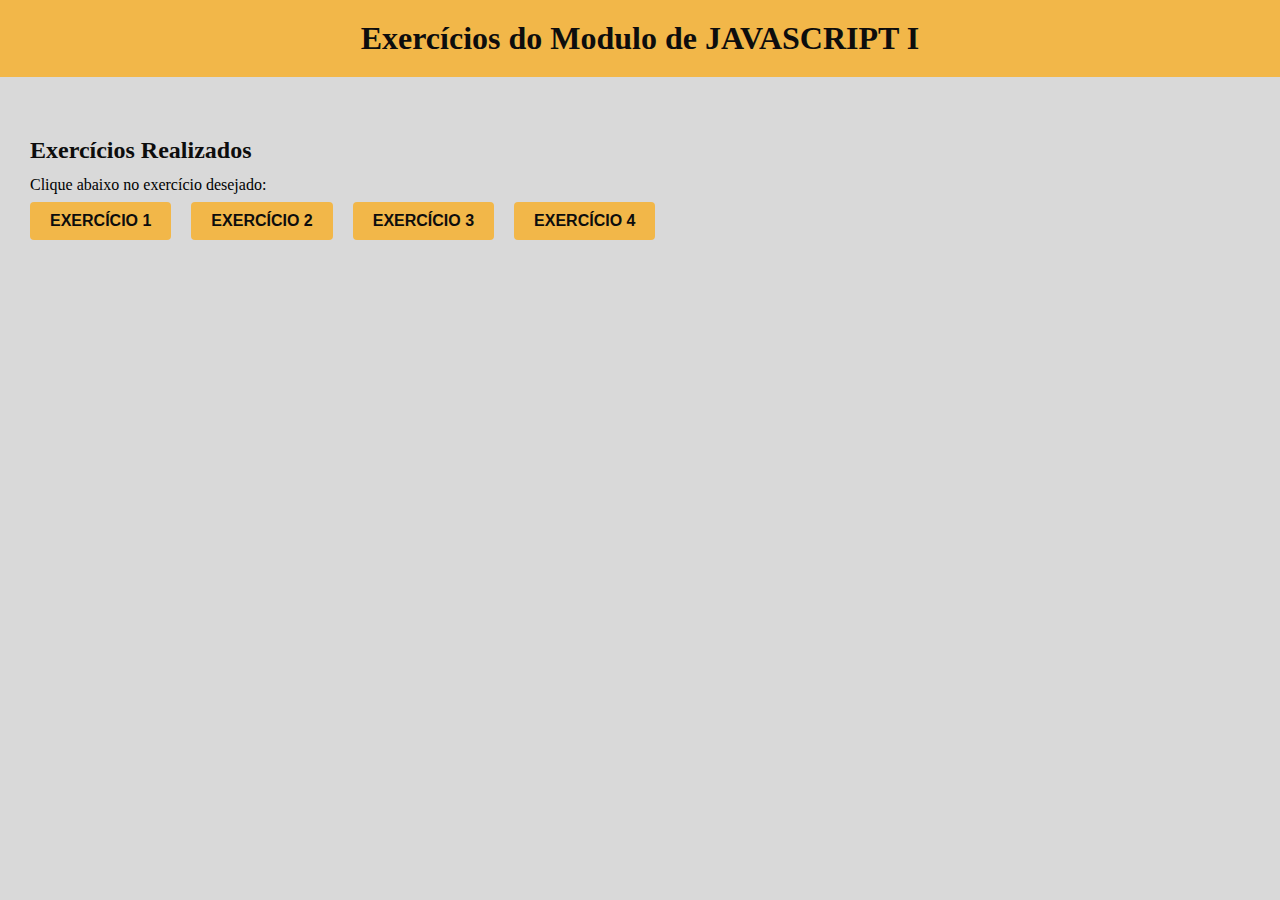
==== index.html @ 6f61bfe9 "link para o exercicio 4" ====
<!DOCTYPE html>
<html lang="pt-br">

<head>
  <meta charset="UTF-8">
  <meta http-equiv="X-UA-Compatible" content="IE=edge">
  <meta name="viewport" content="width=device-width, initial-scale=1.0">
  <title>MODULO JAVASCRIPT I | OneBitCode</title>
  <link rel="stylesheet" href="./style.css">
</head>

<body>
  <header>
    <h1>Exercícios do Modulo de JAVASCRIPT I</h1>
  </header>
  <main>
    <h2>Exercícios Realizados</h2>
    <p>Clique abaixo no exercício desejado:</p>
    <nav>
      <ul>
        <li><a href="./exercicio-1/exercicio-1.html">Exercício 1</a></li>
        <li><a href="./exercicio-2/exercicio-2.html">Exercício 2</a></li>
        <li><a href="./exercicio-3/exercicio-3.html">Exercício 3</a></li>
        <li><a href="./exercicio-4/exercicio-4.html">Exercício 4</a></li>
      </ul>
    </nav>
  </main>
</body>

</html>
---- style.css ----
* {
  box-sizing: border-box;
  margin: 0;
  padding: 0;
  text-decoration: none;
  list-style: none;
}
body {
  background-color: #d9d9d9;
}
header {
  background-color: #f2b749;
  color: #0d0d0d;
  padding: 20px;
  text-align: center;
}
main {
  padding-block: 60px;
}
main > * {
  padding-inline: 30px;
}
main h2 {
  color: #0d0d0d;
  margin-bottom: 12px;
}
main p {
  margin-bottom: 8px;
}
main ul {
  display: flex;
  gap: 20px;
  flex-wrap: wrap;
}
main ul li a {
  display: block;
  padding: 10px 20px;
  background-color: #f2b749;
  color: #0d0d0d;
  font-weight: bold;
  font-family: Verdana, Geneva, Tahoma, sans-serif;
  text-transform: uppercase;
  border-radius: 4px;
  transition: 0.3s ease;
}
main ul li a:hover {
  background-color: #f2d852;
}
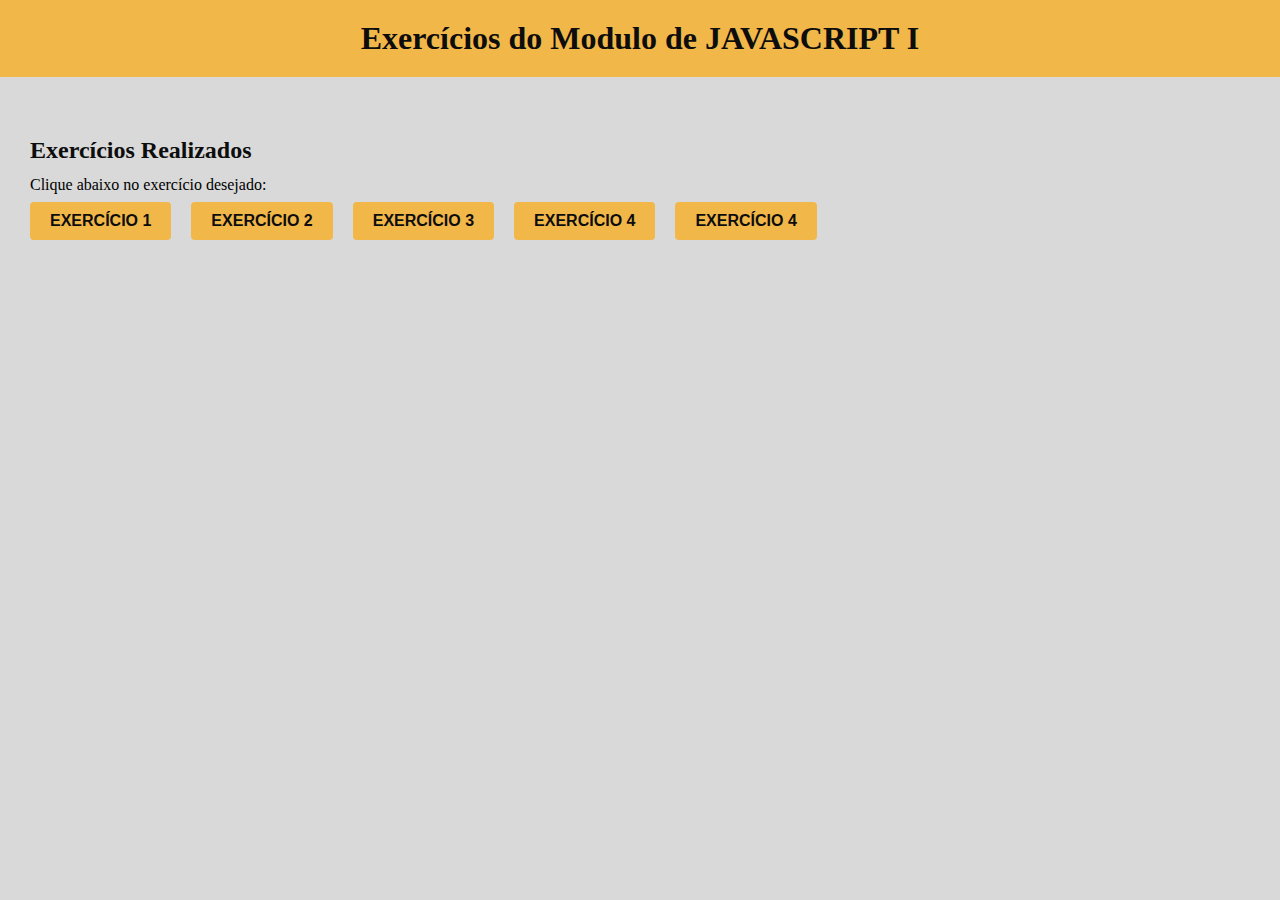
==== commit 57234164: "link para o exercicio 5" ====
--- a/index.html
+++ b/index.html
@@ -22,6 +22,7 @@
         <li><a href="./exercicio-2/exercicio-2.html">Exercício 2</a></li>
         <li><a href="./exercicio-3/exercicio-3.html">Exercício 3</a></li>
         <li><a href="./exercicio-4/exercicio-4.html">Exercício 4</a></li>
+        <li><a href="./exercicio-5/exercicio-5.html">Exercício 4</a></li>
       </ul>
     </nav>
   </main>
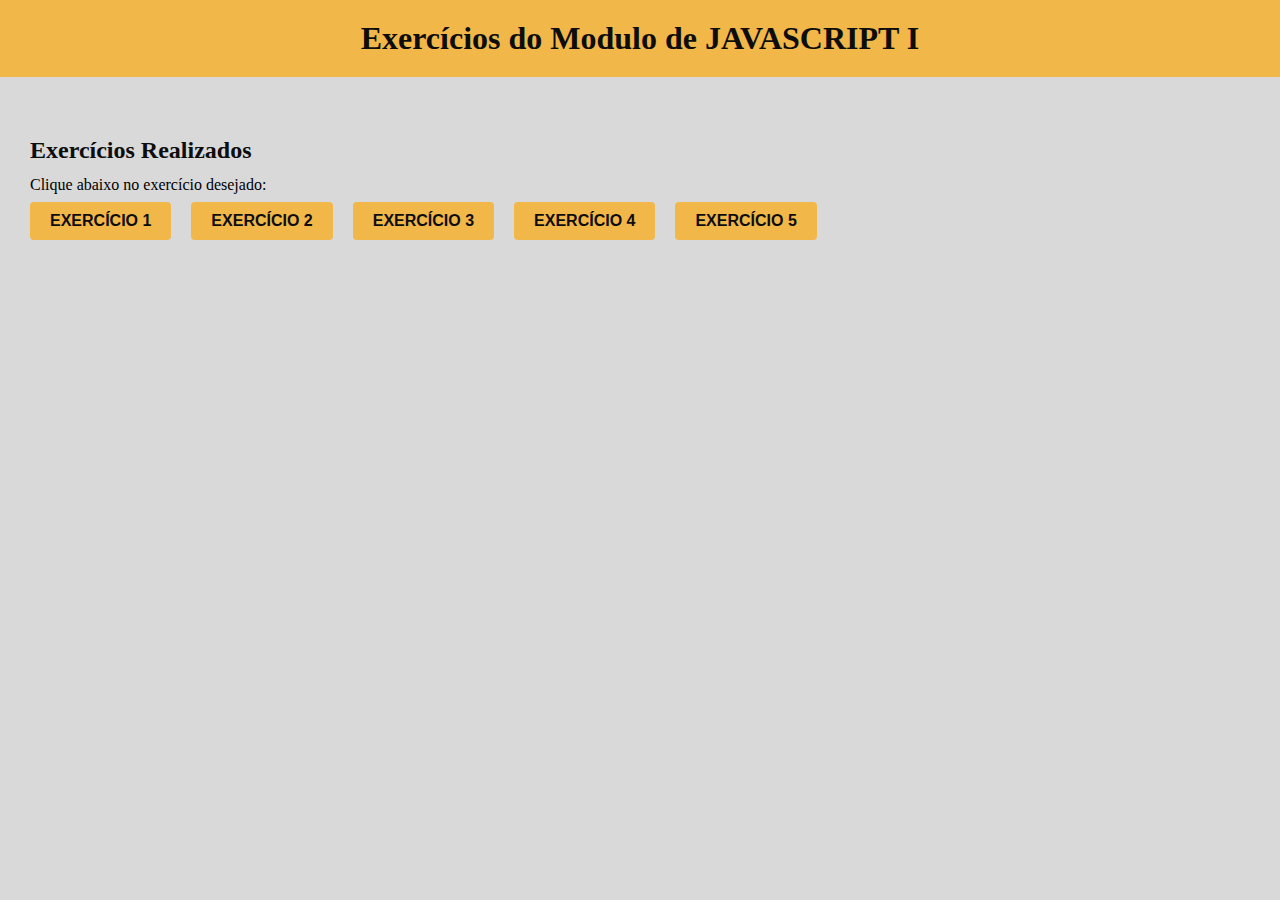
==== commit f68a9d8a: "corrigindo nome do link do exercicio 5" ====
--- a/index.html
+++ b/index.html
@@ -22,7 +22,7 @@
         <li><a href="./exercicio-2/exercicio-2.html">Exercício 2</a></li>
         <li><a href="./exercicio-3/exercicio-3.html">Exercício 3</a></li>
         <li><a href="./exercicio-4/exercicio-4.html">Exercício 4</a></li>
-        <li><a href="./exercicio-5/exercicio-5.html">Exercício 4</a></li>
+        <li><a href="./exercicio-5/exercicio-5.html">Exercício 5</a></li>
       </ul>
     </nav>
   </main>
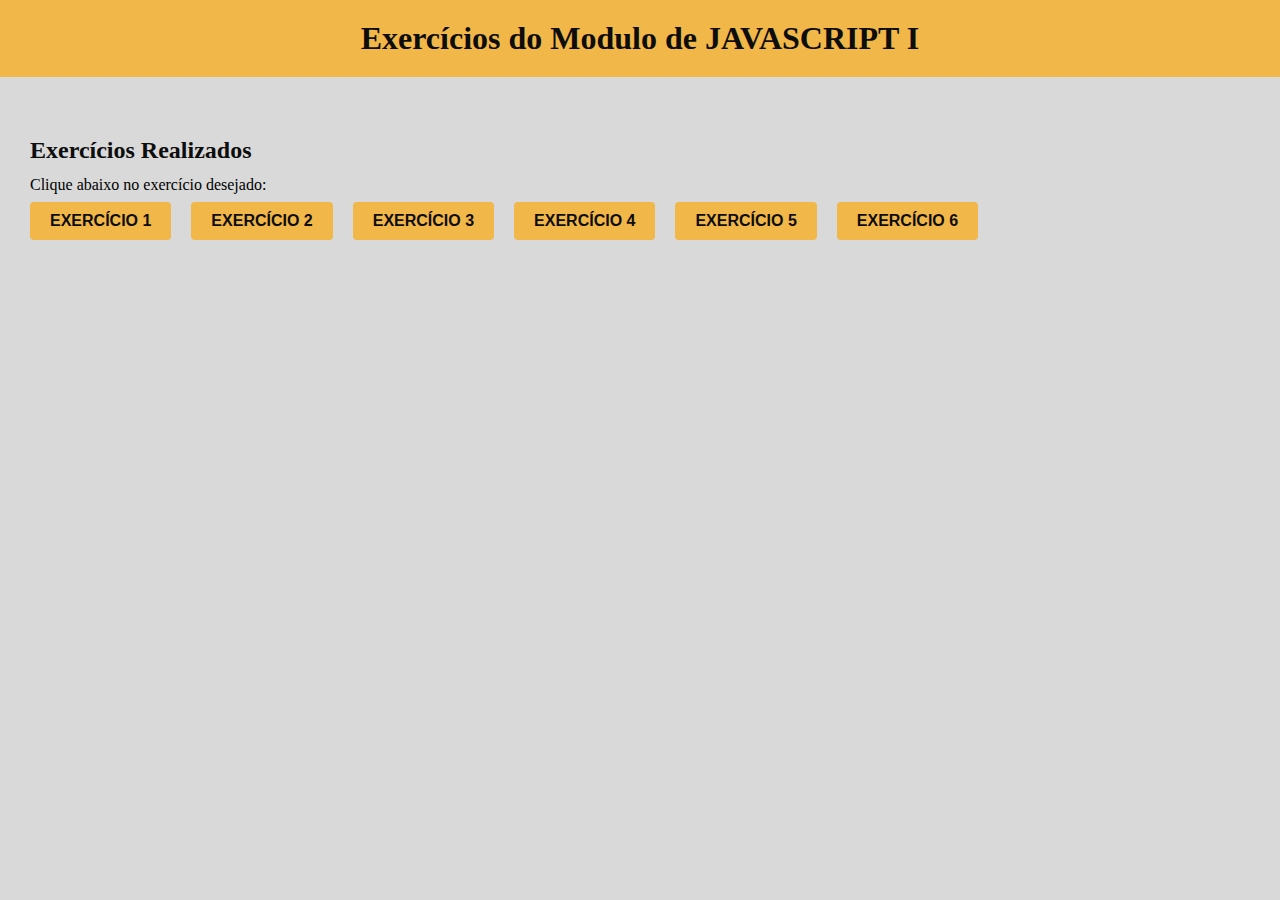
==== commit 7a81c643: "link do exercicio 6" ====
--- a/index.html
+++ b/index.html
@@ -23,6 +23,7 @@
         <li><a href="./exercicio-3/exercicio-3.html">Exercício 3</a></li>
         <li><a href="./exercicio-4/exercicio-4.html">Exercício 4</a></li>
         <li><a href="./exercicio-5/exercicio-5.html">Exercício 5</a></li>
+        <li><a href="./exercicio-6/exercicio-6.html">Exercício 6</a></li>
       </ul>
     </nav>
   </main>
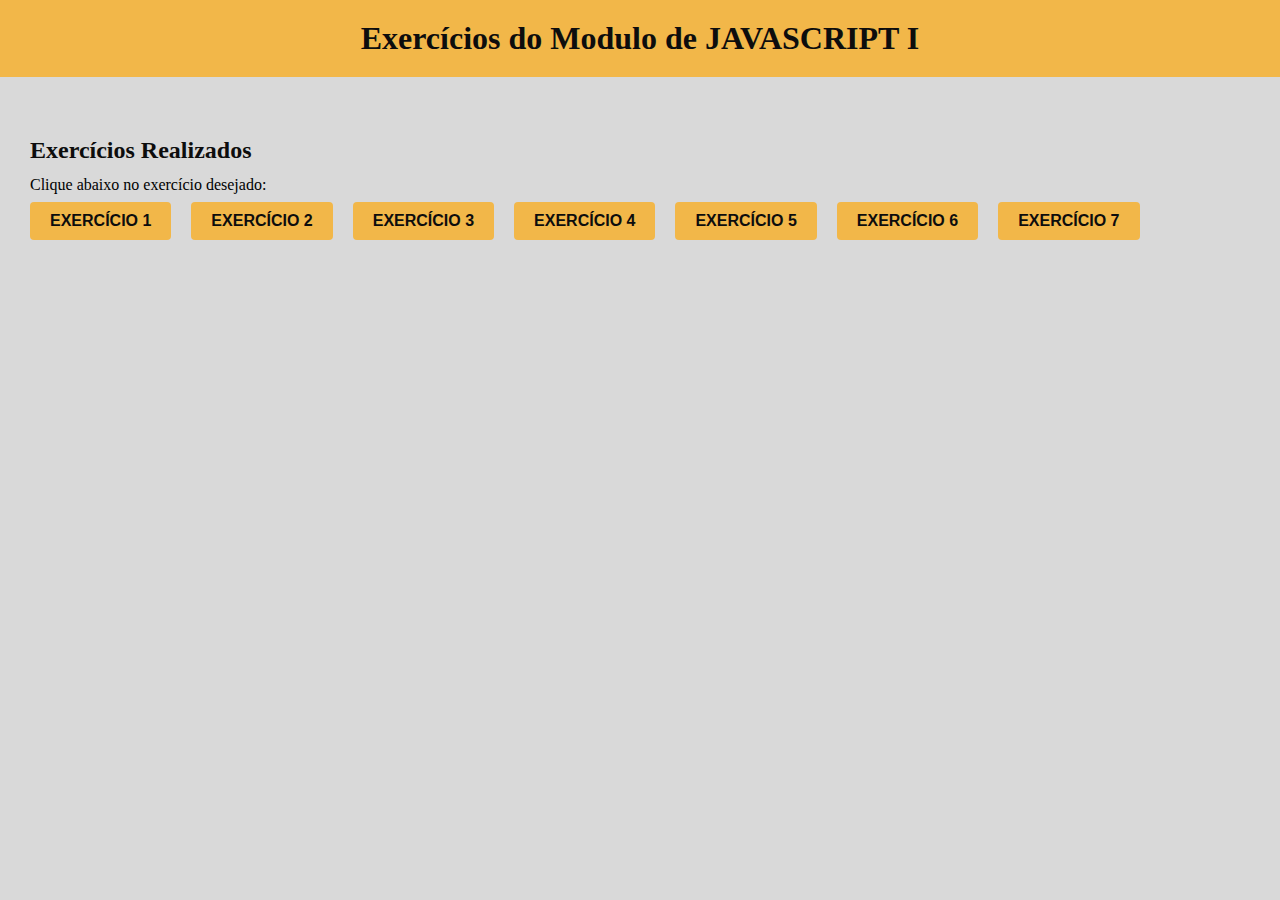
==== commit 51b9f505: "link para o exercicio 7" ====
--- a/index.html
+++ b/index.html
@@ -24,6 +24,7 @@
         <li><a href="./exercicio-4/exercicio-4.html">Exercício 4</a></li>
         <li><a href="./exercicio-5/exercicio-5.html">Exercício 5</a></li>
         <li><a href="./exercicio-6/exercicio-6.html">Exercício 6</a></li>
+        <li><a href="./exercicio-7/exercicio-7.html">Exercício 7</a></li>
       </ul>
     </nav>
   </main>
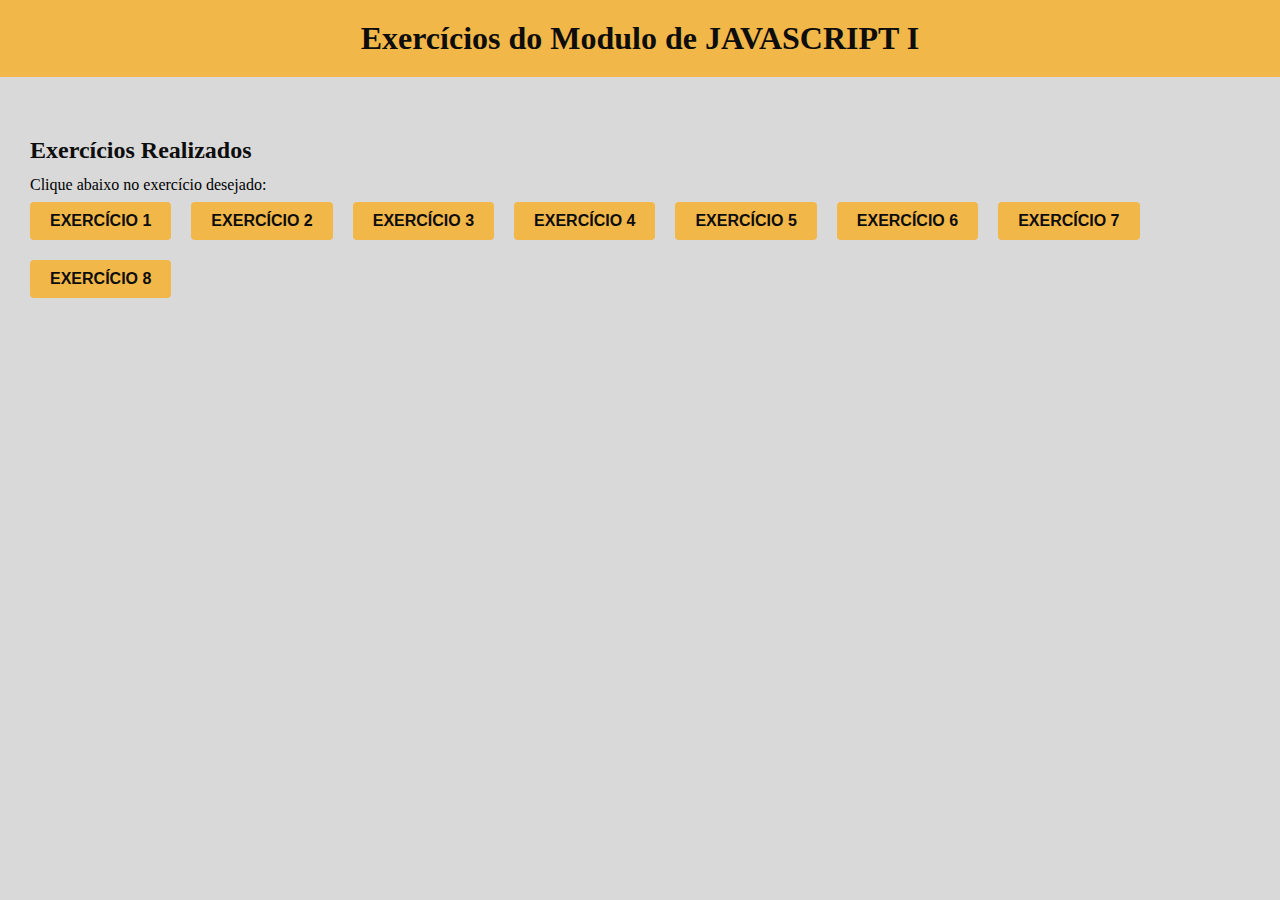
==== commit 23b948c0: "link para o exercicio 8" ====
--- a/index.html
+++ b/index.html
@@ -25,6 +25,7 @@
         <li><a href="./exercicio-5/exercicio-5.html">Exercício 5</a></li>
         <li><a href="./exercicio-6/exercicio-6.html">Exercício 6</a></li>
         <li><a href="./exercicio-7/exercicio-7.html">Exercício 7</a></li>
+        <li><a href="./exercicio-8/exercicio-8.html">Exercício 8</a></li>
       </ul>
     </nav>
   </main>
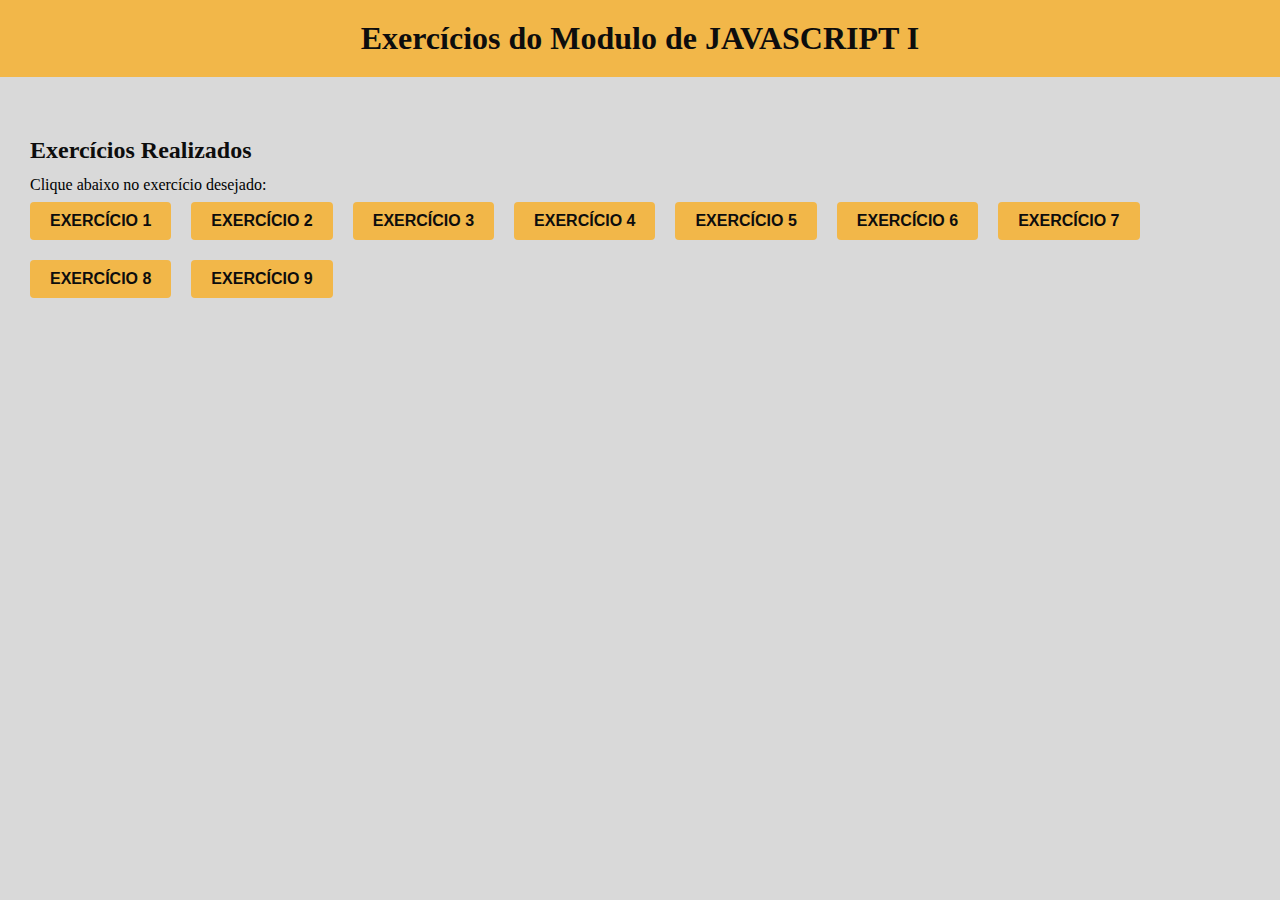
==== commit a707a645: "link para o exercicio 9" ====
--- a/index.html
+++ b/index.html
@@ -26,6 +26,7 @@
         <li><a href="./exercicio-6/exercicio-6.html">Exercício 6</a></li>
         <li><a href="./exercicio-7/exercicio-7.html">Exercício 7</a></li>
         <li><a href="./exercicio-8/exercicio-8.html">Exercício 8</a></li>
+        <li><a href="./exercicio-9/exercicio-9.html">Exercício 9</a></li>
       </ul>
     </nav>
   </main>
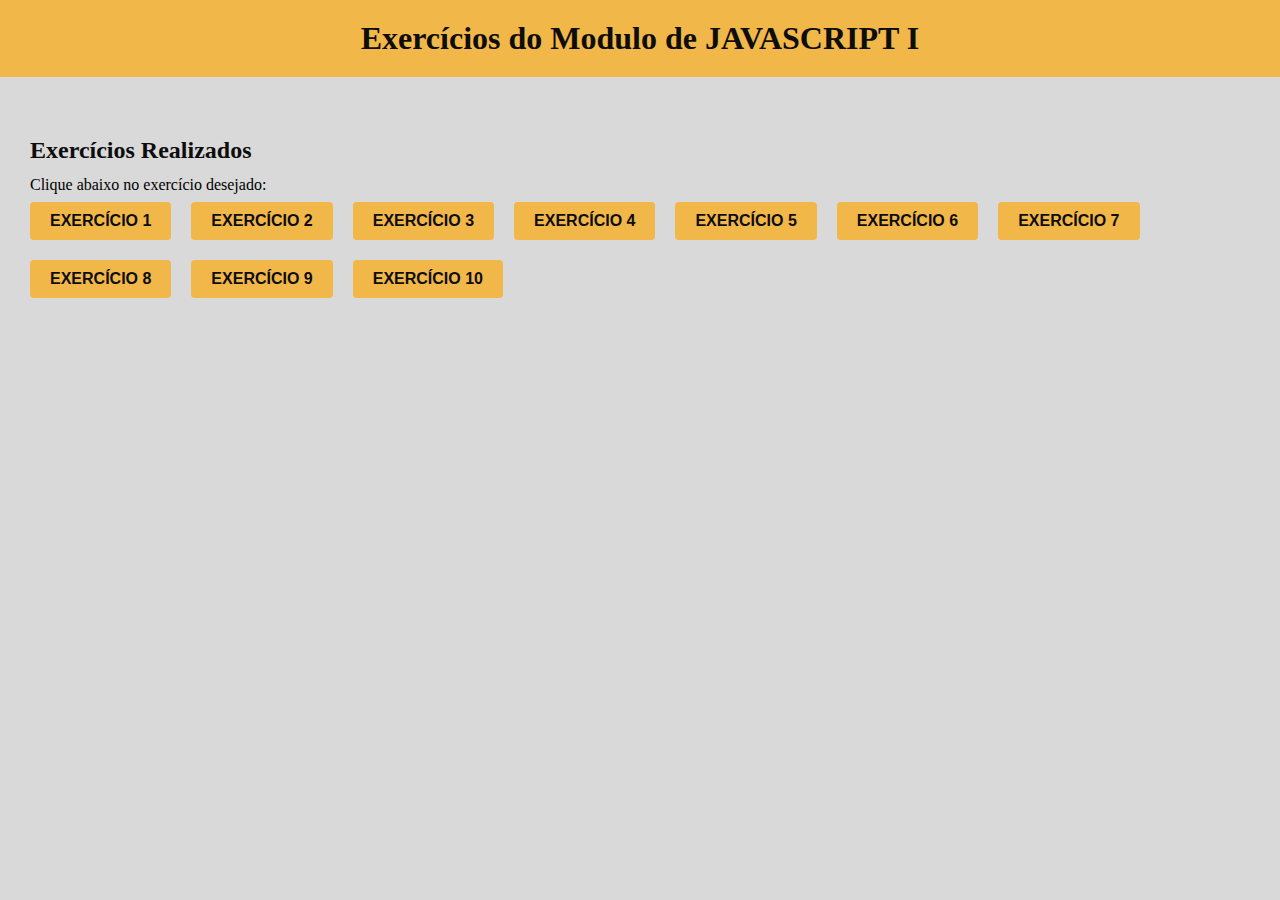
==== commit 8cf9bb99: "link para o exercicio 10" ====
--- a/index.html
+++ b/index.html
@@ -27,6 +27,7 @@
         <li><a href="./exercicio-7/exercicio-7.html">Exercício 7</a></li>
         <li><a href="./exercicio-8/exercicio-8.html">Exercício 8</a></li>
         <li><a href="./exercicio-9/exercicio-9.html">Exercício 9</a></li>
+        <li><a href="./exercicio-10/exercicio-10.html">Exercício 10</a></li>
       </ul>
     </nav>
   </main>
